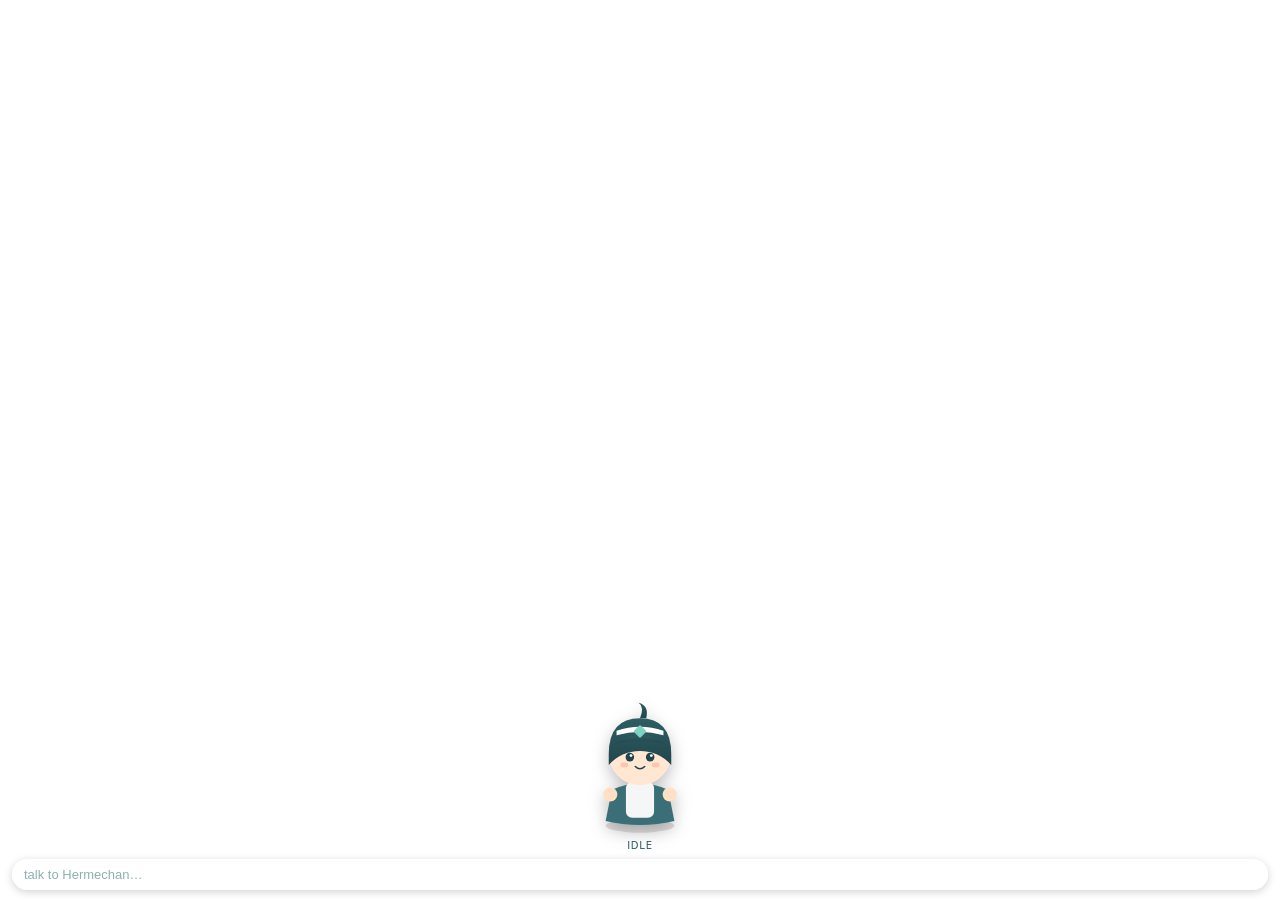
==== overlay/src/index.html @ f3ef591b "hermes-chan: living desktop companion for Hermes (plugin + Tauri overlay)" ====
<!DOCTYPE html>
<html lang="en">
<head>
  <meta charset="UTF-8" />
  <meta name="viewport" content="width=device-width, initial-scale=1.0" />
  <title>hermeschan</title>
  <link rel="stylesheet" href="style.css" />
</head>
<body data-state="idle" data-emotion="neutral">
  <div id="stage">
    <div id="bubble" class="hidden"><span id="bubble-text"></span></div>
    <img id="chara" src="hermeschan.svg" alt="Hermechan" draggable="false" />
    <div id="state-tag">idle</div>
  </div>
  <form id="chatbar" autocomplete="off">
    <input id="chatinput" type="text" placeholder="talk to Hermechan…" />
  </form>
  <script src="main.js"></script>
</body>
</html>
---- overlay/src/style.css ----
/* Transparent overlay: the window is see-through; only the character,
   bubble and chat bar paint. */
:root { --teal: #2f5d64; --teal-soft: #7fd1c4; }
html, body {
  margin: 0; height: 100%; overflow: hidden;
  background: transparent;
  font-family: -apple-system, "Segoe UI", system-ui, sans-serif;
  -webkit-user-select: none; user-select: none;
}
#stage {
  position: absolute; left: 0; right: 0; bottom: 48px;
  display: flex; flex-direction: column; align-items: center;
}
#chara {
  width: 150px; height: auto;
  transform-origin: 50% 100%;
  filter: drop-shadow(0 6px 8px rgba(0,0,0,0.25));
  animation: breathe 3.2s ease-in-out infinite;
}
@keyframes breathe { 0%,100% { transform: translateY(0) scale(1); } 50% { transform: translateY(-2px) scale(1.01); } }

/* state-driven motion */
body[data-state="thinking"] #chara { animation: sway 1.6s ease-in-out infinite; }
body[data-state="working"]  #chara { animation: bob 0.5s ease-in-out infinite; }
body[data-state="speaking"] #chara { animation: nod 0.7s ease-in-out infinite; }
body[data-state="done"]     #chara { animation: wave 0.9s ease-in-out 2; }
body[data-state="celebrate"]#chara { animation: jump 0.5s ease-out 3; }
body[data-state="failed"]   #chara { animation: shiver 0.12s linear 6; }
body[data-state="blocked"]  #chara { animation: tap 0.6s ease-in-out infinite; }
body[data-state="peek"]     #chara { transform: scaleX(-1) rotate(-4deg); } /* back turned to you */
body[data-state="mischief"] #chara { animation: wobble 0.4s ease-in-out infinite; }

@keyframes sway { 0%,100%{transform:rotate(-3deg)} 50%{transform:rotate(3deg)} }
@keyframes bob  { 0%,100%{transform:translateY(0)} 50%{transform:translateY(-6px)} }
@keyframes nod  { 0%,100%{transform:translateY(0)} 50%{transform:translateY(-3px) rotate(2deg)} }
@keyframes wave { 0%,100%{transform:rotate(0)} 25%{transform:rotate(8deg)} 75%{transform:rotate(-8deg)} }
@keyframes jump { 0%{transform:translateY(0)} 40%{transform:translateY(-28px)} 100%{transform:translateY(0)} }
@keyframes shiver { 0%{transform:translateX(-3px)} 50%{transform:translateX(3px)} 100%{transform:translateX(-3px)} }
@keyframes tap { 0%,100%{transform:rotate(0)} 50%{transform:rotate(-2deg) translateY(1px)} }
@keyframes wobble { 0%,100%{transform:rotate(-6deg)} 50%{transform:rotate(6deg)} }

#state-tag {
  margin-top: 4px; font-size: 10px; letter-spacing: 0.08em;
  color: var(--teal); background: rgba(255,255,255,0.7);
  padding: 1px 7px; border-radius: 8px; text-transform: uppercase;
}
#bubble {
  max-width: 200px; margin-bottom: 8px; padding: 8px 12px;
  background: #ffffff; color: #20464c; border-radius: 14px;
  font-size: 13px; line-height: 1.3; box-shadow: 0 3px 10px rgba(0,0,0,0.18);
  position: relative;
}
#bubble::after {
  content: ""; position: absolute; left: 50%; bottom: -7px; transform: translateX(-50%);
  border: 7px solid transparent; border-top-color: #ffffff;
}
#bubble.hidden { display: none; }
body[data-emotion="happy"]   #bubble { border: 2px solid var(--teal-soft); }
body[data-emotion="panic"]   #bubble { border: 2px solid #ff8a7a; }
body[data-emotion="love"]    #bubble { border: 2px solid #ff9ec4; }

#chatbar {
  position: absolute; left: 12px; right: 12px; bottom: 10px;
}
#chatinput {
  width: 100%; box-sizing: border-box; padding: 8px 12px;
  border: none; border-radius: 16px; font-size: 13px;
  background: rgba(255,255,255,0.92); color: #20464c; outline: none;
  box-shadow: 0 2px 8px rgba(0,0,0,0.18);
}
#chatinput::placeholder { color: #8fb0b2; }
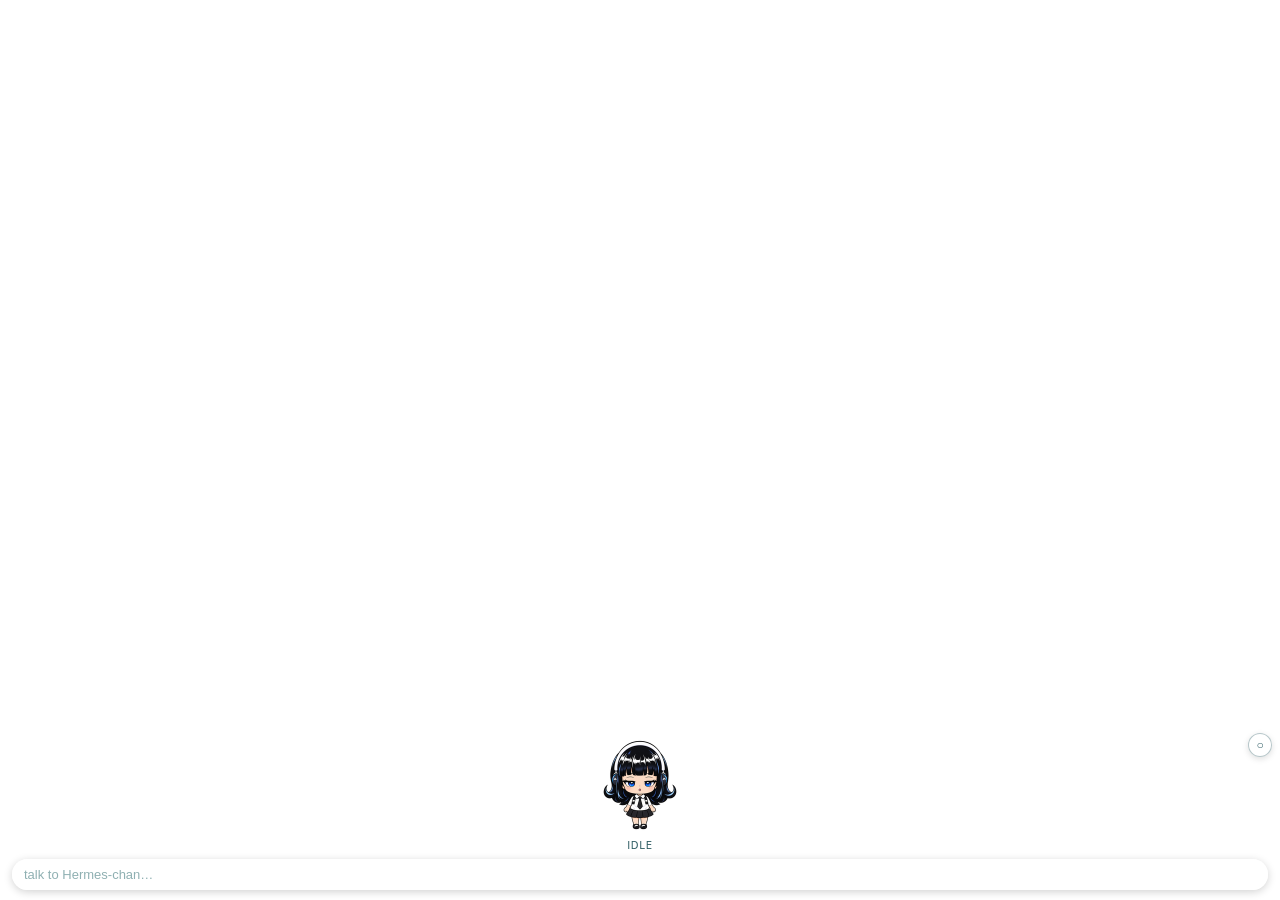
==== commit 394f1c52: "feat: complete Hermes-chan animated desktop runtime" ====
--- a/overlay/src/index.html
+++ b/overlay/src/index.html
@@ -8,13 +8,16 @@
 </head>
 <body data-state="idle" data-emotion="neutral">
   <div id="stage">
-    <div id="bubble" class="hidden"><span id="bubble-text"></span></div>
-    <img id="chara" src="hermeschan.svg" alt="Hermechan" draggable="false" />
+    <button id="follow-toggle" type="button" aria-pressed="false" title="Restore active-window follow">○</button>
+    <div id="bubble" class="hidden" data-speaker="assistant"><span id="bubble-text"></span></div>
+    <canvas id="chara" width="192" height="208" role="img" aria-label="Hermes-chan desktop companion"></canvas>
     <div id="state-tag">idle</div>
   </div>
   <form id="chatbar" autocomplete="off">
-    <input id="chatinput" type="text" placeholder="talk to Hermechan…" />
+    <div id="status-message" class="hidden" role="status" aria-live="polite"></div>
+    <input id="chatinput" type="text" placeholder="talk to Hermes-chan…" />
   </form>
+  <script src="sprite-player.js"></script>
   <script src="main.js"></script>
 </body>
 </html>
--- a/overlay/src/style.css
+++ b/overlay/src/style.css
@@ -1,71 +1,168 @@
-/* Transparent overlay: the window is see-through; only the character,
-   bubble and chat bar paint. */
-:root { --teal: #2f5d64; --teal-soft: #7fd1c4; }
-html, body {
-  margin: 0; height: 100%; overflow: hidden;
+/* Transparent overlay: only the companion controls paint. */
+:root {
+  --teal: #2f5d64;
+  --teal-soft: #7fd1c4;
+}
+
+html,
+body {
+  margin: 0;
+  height: 100%;
+  overflow: hidden;
   background: transparent;
   font-family: -apple-system, "Segoe UI", system-ui, sans-serif;
-  -webkit-user-select: none; user-select: none;
+  -webkit-user-select: none;
+  user-select: none;
 }
+
 #stage {
-  position: absolute; left: 0; right: 0; bottom: 48px;
-  display: flex; flex-direction: column; align-items: center;
+  position: absolute;
+  left: 0;
+  right: 0;
+  bottom: 48px;
+  display: flex;
+  flex-direction: column;
+  align-items: center;
 }
+
 #chara {
-  width: 150px; height: auto;
-  transform-origin: 50% 100%;
-  filter: drop-shadow(0 6px 8px rgba(0,0,0,0.25));
-  animation: breathe 3.2s ease-in-out infinite;
+  display: block;
+  cursor: grab;
+  touch-action: none;
 }
-@keyframes breathe { 0%,100% { transform: translateY(0) scale(1); } 50% { transform: translateY(-2px) scale(1.01); } }
 
-/* state-driven motion */
-body[data-state="thinking"] #chara { animation: sway 1.6s ease-in-out infinite; }
-body[data-state="working"]  #chara { animation: bob 0.5s ease-in-out infinite; }
-body[data-state="speaking"] #chara { animation: nod 0.7s ease-in-out infinite; }
-body[data-state="done"]     #chara { animation: wave 0.9s ease-in-out 2; }
-body[data-state="celebrate"]#chara { animation: jump 0.5s ease-out 3; }
-body[data-state="failed"]   #chara { animation: shiver 0.12s linear 6; }
-body[data-state="blocked"]  #chara { animation: tap 0.6s ease-in-out infinite; }
-body[data-state="peek"]     #chara { transform: scaleX(-1) rotate(-4deg); } /* back turned to you */
-body[data-state="mischief"] #chara { animation: wobble 0.4s ease-in-out infinite; }
+#chara.dragging {
+  cursor: grabbing;
+}
 
-@keyframes sway { 0%,100%{transform:rotate(-3deg)} 50%{transform:rotate(3deg)} }
-@keyframes bob  { 0%,100%{transform:translateY(0)} 50%{transform:translateY(-6px)} }
-@keyframes nod  { 0%,100%{transform:translateY(0)} 50%{transform:translateY(-3px) rotate(2deg)} }
-@keyframes wave { 0%,100%{transform:rotate(0)} 25%{transform:rotate(8deg)} 75%{transform:rotate(-8deg)} }
-@keyframes jump { 0%{transform:translateY(0)} 40%{transform:translateY(-28px)} 100%{transform:translateY(0)} }
-@keyframes shiver { 0%{transform:translateX(-3px)} 50%{transform:translateX(3px)} 100%{transform:translateX(-3px)} }
-@keyframes tap { 0%,100%{transform:rotate(0)} 50%{transform:rotate(-2deg) translateY(1px)} }
-@keyframes wobble { 0%,100%{transform:rotate(-6deg)} 50%{transform:rotate(6deg)} }
+#follow-toggle {
+  position: absolute;
+  top: 2px;
+  right: 8px;
+  z-index: 3;
+  width: 24px;
+  height: 24px;
+  padding: 0;
+  border: 1px solid rgba(47, 93, 100, 0.35);
+  border-radius: 12px;
+  background: rgba(255, 255, 255, 0.82);
+  color: var(--teal);
+  font-size: 12px;
+  line-height: 22px;
+  cursor: pointer;
+  box-shadow: 0 2px 6px rgba(0, 0, 0, 0.13);
+}
+
+#follow-toggle[aria-pressed="true"] {
+  background: rgba(127, 209, 196, 0.9);
+}
 
 #state-tag {
-  margin-top: 4px; font-size: 10px; letter-spacing: 0.08em;
-  color: var(--teal); background: rgba(255,255,255,0.7);
-  padding: 1px 7px; border-radius: 8px; text-transform: uppercase;
+  margin-top: 4px;
+  padding: 1px 7px;
+  border-radius: 8px;
+  background: rgba(255, 255, 255, 0.7);
+  color: var(--teal);
+  font-size: 10px;
+  letter-spacing: 0.08em;
+  text-transform: uppercase;
 }
+
 #bubble {
-  max-width: 200px; margin-bottom: 8px; padding: 8px 12px;
-  background: #ffffff; color: #20464c; border-radius: 14px;
-  font-size: 13px; line-height: 1.3; box-shadow: 0 3px 10px rgba(0,0,0,0.18);
   position: relative;
+  max-width: 200px;
+  margin-bottom: 8px;
+  padding: 8px 12px;
+  border-radius: 14px;
+  background: #ffffff;
+  color: #20464c;
+  font-size: 13px;
+  line-height: 1.3;
+  box-shadow: 0 3px 10px rgba(0, 0, 0, 0.18);
 }
+
 #bubble::after {
-  content: ""; position: absolute; left: 50%; bottom: -7px; transform: translateX(-50%);
-  border: 7px solid transparent; border-top-color: #ffffff;
+  content: "";
+  position: absolute;
+  left: 50%;
+  bottom: -7px;
+  transform: translateX(-50%);
+  border: 7px solid transparent;
+  border-top-color: #ffffff;
 }
-#bubble.hidden { display: none; }
-body[data-emotion="happy"]   #bubble { border: 2px solid var(--teal-soft); }
-body[data-emotion="panic"]   #bubble { border: 2px solid #ff8a7a; }
-body[data-emotion="love"]    #bubble { border: 2px solid #ff9ec4; }
+
+#bubble[data-speaker="user"] {
+  background: #dff5f1;
+  color: #173f45;
+}
+
+#bubble[data-speaker="user"]::after {
+  border-top-color: #dff5f1;
+}
+
+.hidden {
+  display: none !important;
+}
+
+body[data-emotion="happy"] #bubble[data-speaker="assistant"] {
+  border: 2px solid var(--teal-soft);
+}
+
+body[data-emotion="panic"] #bubble[data-speaker="assistant"] {
+  border: 2px solid #ff8a7a;
+}
+
+body[data-emotion="love"] #bubble[data-speaker="assistant"] {
+  border: 2px solid #ff9ec4;
+}
 
 #chatbar {
-  position: absolute; left: 12px; right: 12px; bottom: 10px;
+  position: absolute;
+  left: 12px;
+  right: 12px;
+  bottom: 10px;
 }
+
+#status-message {
+  margin: 0 8px 5px;
+  padding: 4px 8px;
+  border-radius: 8px;
+  background: rgba(255, 255, 255, 0.92);
+  color: #20464c;
+  font-size: 10px;
+  line-height: 1.25;
+  text-align: center;
+}
+
+#status-message[data-kind="error"] {
+  color: #812f2f;
+  background: rgba(255, 225, 225, 0.95);
+}
+
+#status-message[data-kind="warning"] {
+  color: #6b4b12;
+  background: rgba(255, 244, 205, 0.95);
+}
+
 #chatinput {
-  width: 100%; box-sizing: border-box; padding: 8px 12px;
-  border: none; border-radius: 16px; font-size: 13px;
-  background: rgba(255,255,255,0.92); color: #20464c; outline: none;
-  box-shadow: 0 2px 8px rgba(0,0,0,0.18);
+  width: 100%;
+  box-sizing: border-box;
+  padding: 8px 12px;
+  border: none;
+  border-radius: 16px;
+  background: rgba(255, 255, 255, 0.92);
+  color: #20464c;
+  outline: none;
+  font-size: 13px;
+  box-shadow: 0 2px 8px rgba(0, 0, 0, 0.18);
+  -webkit-user-select: text;
+  user-select: text;
 }
-#chatinput::placeholder { color: #8fb0b2; }
+
+#chatinput:disabled {
+  opacity: 0.72;
+}
+
+#chatinput::placeholder {
+  color: #8fb0b2;
+}
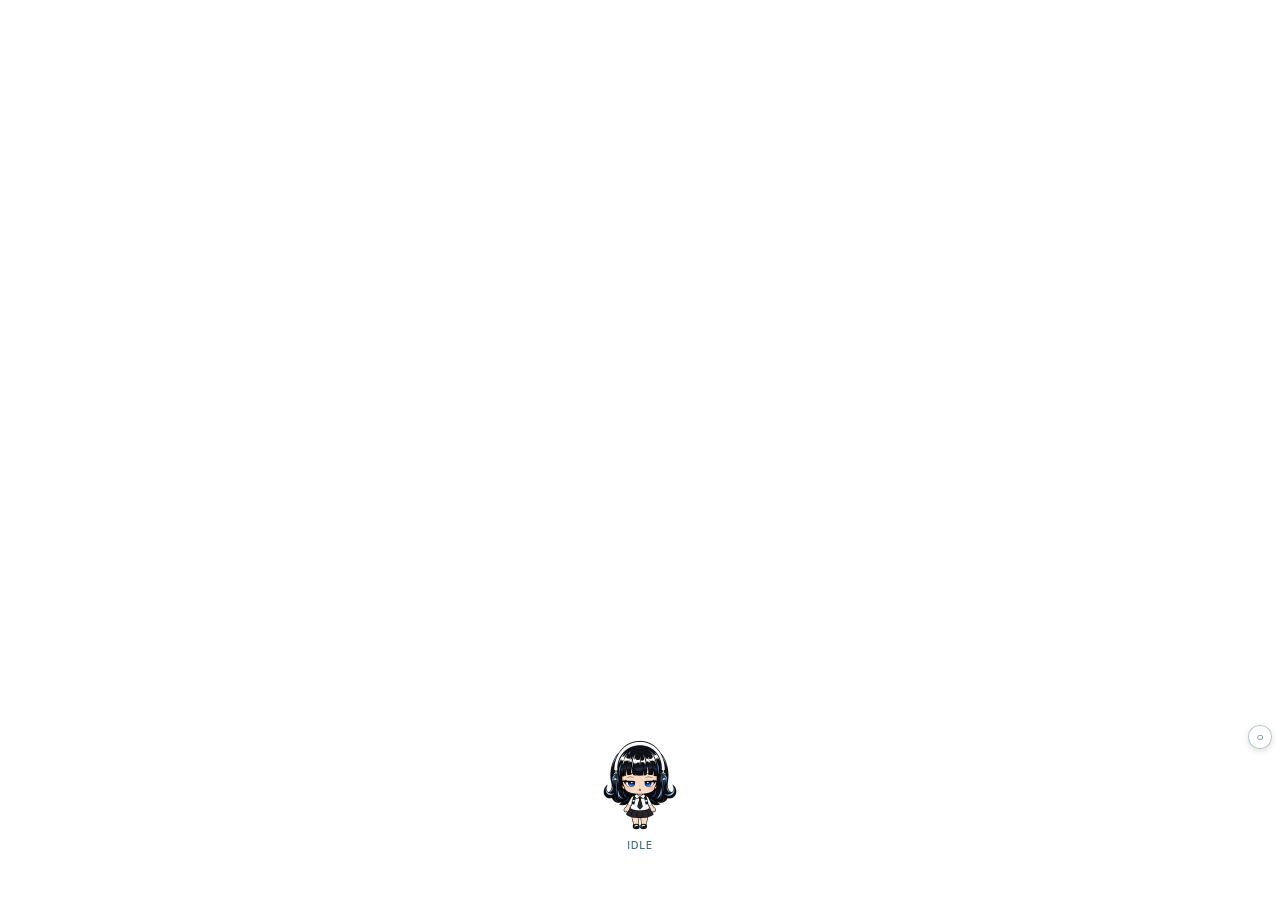
==== commit c536f559: "feat: roaming, climbing, hopping, video watching and pranks for Hermes-chan - wander.js: shimeji-sty" ====
--- a/overlay/src/index.html
+++ b/overlay/src/index.html
@@ -10,14 +10,16 @@
   <div id="stage">
     <button id="follow-toggle" type="button" aria-pressed="false" title="Restore active-window follow">○</button>
     <div id="bubble" class="hidden" data-speaker="assistant"><span id="bubble-text"></span></div>
+    <form id="chatbar" autocomplete="off">
+      <div id="status-message" class="hidden" role="status" aria-live="polite"></div>
+      <input id="chatinput" class="hidden" type="text" placeholder="talk to Hermes-chan…" />
+    </form>
     <canvas id="chara" width="192" height="208" role="img" aria-label="Hermes-chan desktop companion"></canvas>
     <div id="state-tag">idle</div>
   </div>
-  <form id="chatbar" autocomplete="off">
-    <div id="status-message" class="hidden" role="status" aria-live="polite"></div>
-    <input id="chatinput" type="text" placeholder="talk to Hermes-chan…" />
-  </form>
   <script src="sprite-player.js"></script>
+  <script src="wander.js"></script>
+  <script src="lines.js"></script>
   <script src="main.js"></script>
 </body>
 </html>
--- a/overlay/src/style.css
+++ b/overlay/src/style.css
@@ -116,11 +116,10 @@
   border: 2px solid #ff9ec4;
 }
 
+/* Opens above her head on ctrl+click, so it stays on screen while she walks the floor. */
 #chatbar {
-  position: absolute;
-  left: 12px;
-  right: 12px;
-  bottom: 10px;
+  width: 220px;
+  margin-bottom: 8px;
 }
 
 #status-message {
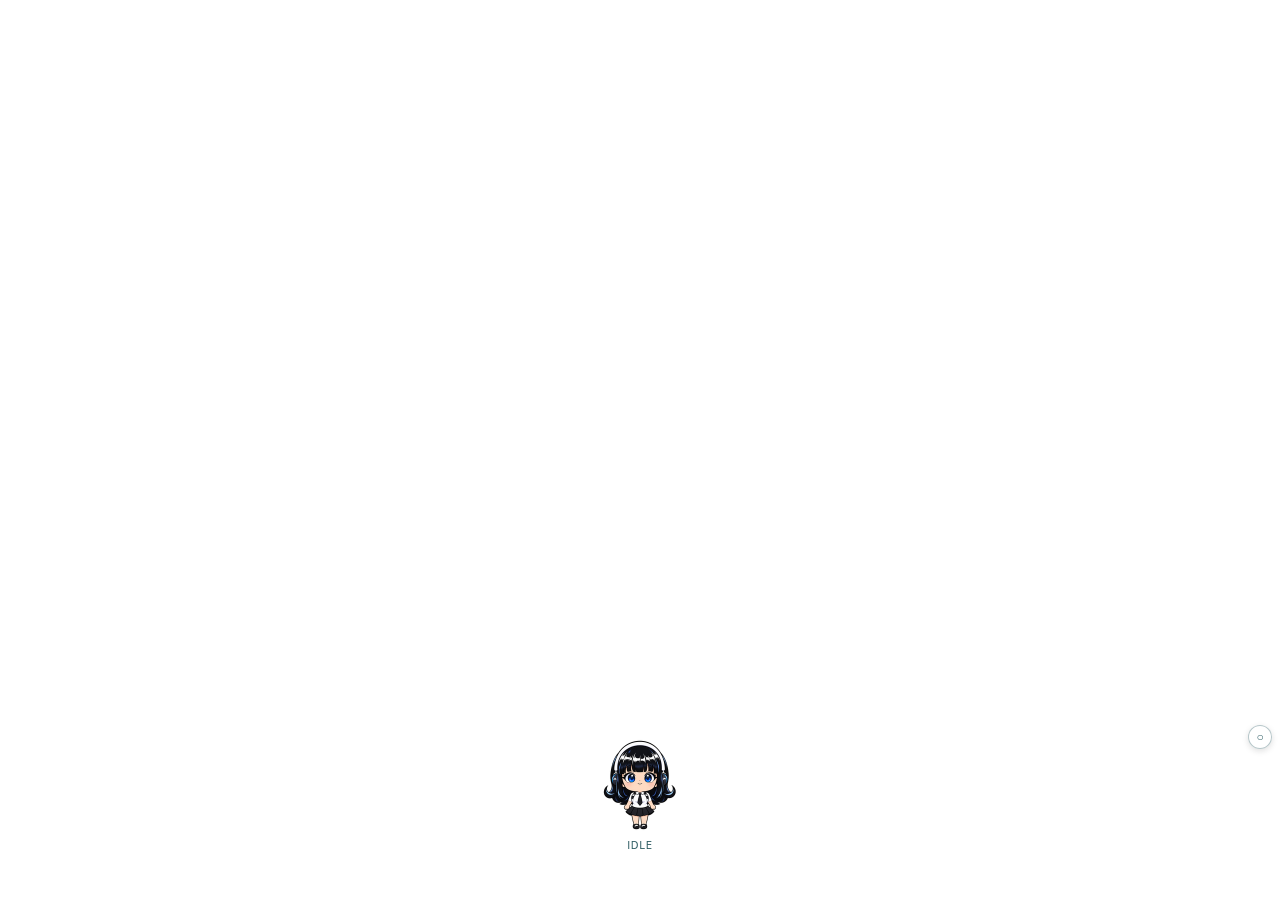
==== commit 334b462f: "feat: she makes you take a break; copy commands from her bubble Rest reminder: after 3 hours at the " ====
--- a/overlay/src/index.html
+++ b/overlay/src/index.html
@@ -20,6 +20,7 @@
   <script src="sprite-player.js"></script>
   <script src="wander.js"></script>
   <script src="lines.js"></script>
+  <script src="rest.js"></script>
   <script src="main.js"></script>
 </body>
 </html>
--- a/overlay/src/style.css
+++ b/overlay/src/style.css
@@ -131,6 +131,17 @@
   font-size: 10px;
   line-height: 1.25;
   text-align: center;
+  /* Numbered setup steps go one per line; long commands may break anywhere. */
+  white-space: pre-line;
+  overflow-wrap: anywhere;
+}
+
+#status-message.copyable {
+  cursor: pointer;
+}
+
+#status-message.copyable:hover {
+  text-decoration: underline;
 }
 
 #status-message[data-kind="error"] {
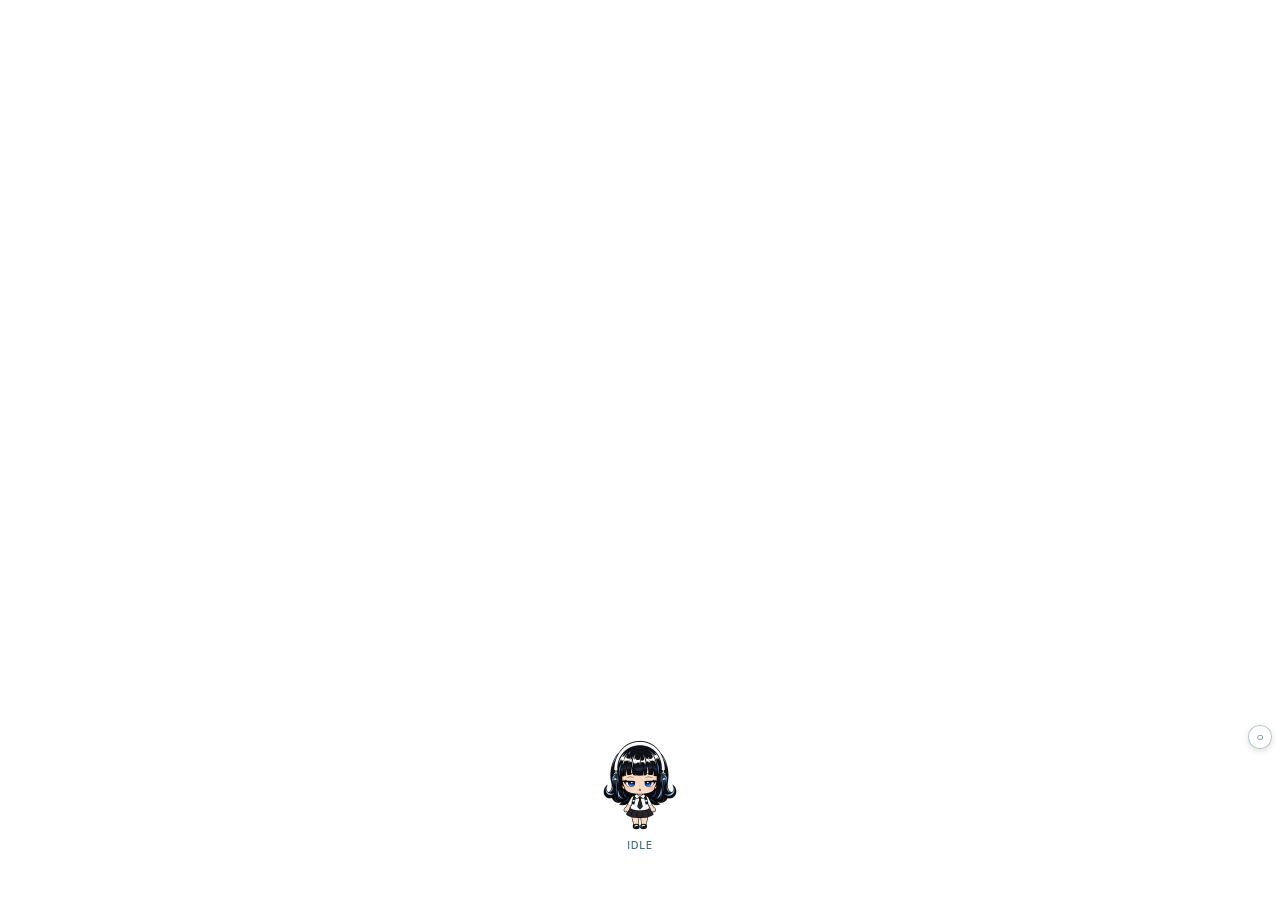
==== commit 35eb3c7b: "feat: a light + floating glyph when she reacts to a task The task reactions from #15 were text only." ====
--- a/overlay/src/index.html
+++ b/overlay/src/index.html
@@ -14,6 +14,8 @@
       <div id="status-message" class="hidden" role="status" aria-live="polite"></div>
       <input id="chatinput" class="hidden" type="text" placeholder="talk to Hermes-chan…" />
     </form>
+    <!-- Task-reaction light: a themed glow behind her + a glyph that floats up (main.js). -->
+    <div id="react-fx" aria-hidden="true"><span id="react-glyph"></span></div>
     <canvas id="chara" width="192" height="208" role="img" aria-label="Hermes-chan desktop companion"></canvas>
     <div id="state-tag">idle</div>
   </div>
--- a/overlay/src/style.css
+++ b/overlay/src/style.css
@@ -176,3 +176,74 @@
 #chatinput::placeholder {
   color: #8fb0b2;
 }
+
+/* Task reaction: when the agent uses a tool she mumbles a line (lines.js) and this plays —
+   a soft glow in the tool's colour behind her, and the tool's glyph floating up over her
+   head. Purely decorative, never takes a click. Colour/glyph set from main.js. */
+#react-fx {
+  position: absolute;
+  left: 50%;
+  bottom: 60px;
+  width: 150px;
+  height: 150px;
+  transform: translateX(-50%);
+  pointer-events: none;
+  z-index: 0; /* behind the sprite canvas, so the glow reads as an aura around her */
+}
+
+#react-fx::before {
+  content: "";
+  position: absolute;
+  inset: 0;
+  border-radius: 50%;
+  background: radial-gradient(circle,
+    var(--react-color, var(--teal-soft)) 0%,
+    color-mix(in srgb, var(--react-color, var(--teal-soft)) 40%, transparent) 42%,
+    transparent 70%);
+  opacity: 0;
+}
+
+#react-glyph {
+  position: absolute;
+  left: 50%;
+  top: 2px;
+  font-size: 22px;
+  line-height: 1;
+  opacity: 0;
+  filter: drop-shadow(0 1px 3px rgba(0, 0, 0, 0.35));
+}
+
+#react-fx.playing::before {
+  animation: react-glow 1s ease-out both;
+}
+
+#react-fx.playing #react-glyph {
+  animation: react-glyph-float 1.25s ease-out both;
+}
+
+@keyframes react-glow {
+  0% { opacity: 0; transform: scale(0.55); }
+  28% { opacity: 0.8; transform: scale(1.05); }
+  100% { opacity: 0; transform: scale(1.3); }
+}
+
+@keyframes react-glyph-float {
+  0% { opacity: 0; transform: translate(-50%, 8px) scale(0.6); }
+  22% { opacity: 1; transform: translate(-50%, -6px) scale(1.12); }
+  70% { opacity: 1; transform: translate(-50%, -26px) scale(1); }
+  100% { opacity: 0; transform: translate(-50%, -40px) scale(0.96); }
+}
+
+/* Keep it gentle when the OS asks for less motion: a quiet fade, no bounce or drift. */
+@media (prefers-reduced-motion: reduce) {
+  #react-fx.playing::before { animation: react-glow-soft 0.6s ease-out both; }
+  #react-fx.playing #react-glyph { animation: react-glyph-soft 0.7s ease-out both; }
+  @keyframes react-glow-soft {
+    0% { opacity: 0; } 35% { opacity: 0.7; } 100% { opacity: 0; }
+  }
+  @keyframes react-glyph-soft {
+    0% { opacity: 0; transform: translate(-50%, 0); }
+    35% { opacity: 1; transform: translate(-50%, -16px); }
+    100% { opacity: 0; transform: translate(-50%, -16px); }
+  }
+}
